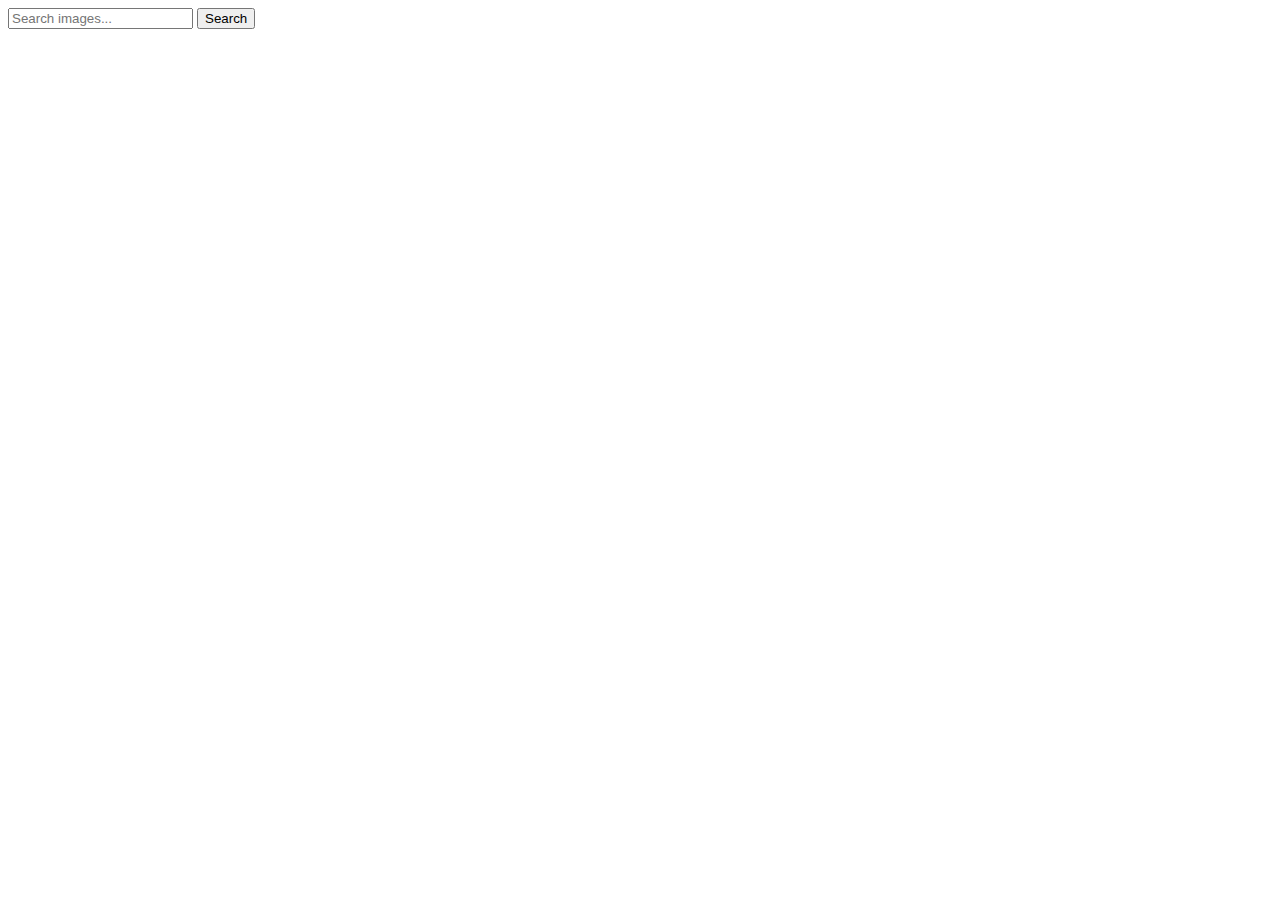
==== index.html @ d8dac078 "Deploying to gh-pages from @ KoluaGylchyk/goit-js-hw-11@dbd67c53adbc5e8fab3de2c2d46fc391ab06e57f 🚀" ====
<!DOCTYPE html>
<html lang="en">

<head>
  <meta charset="UTF-8" />
  <link rel="icon" type="image/svg+xml" href="/goit-js-hw-11/favicon.svg" />
  <meta name="viewport" content="width=device-width, initial-scale=1.0" />
  <title>HW-JS-11</title>
  
  <script type="module" crossorigin src="/goit-js-hw-11/commonHelpers.js"></script>
  <link rel="modulepreload" crossorigin href="/goit-js-hw-11/assets/vendor-46aac873.js">
  <link rel="stylesheet" href="/goit-js-hw-11/assets/vendor-eb6030bc.css">
  <link rel="stylesheet" href="/goit-js-hw-11/assets/index-18a73f14.css">
</head>

<body>
  <div class="container">
    <form id="form" class="form">
      <label>
        <input class="search-input" id="searchInput" type="text" placeholder="Search images..."
          name="searchInput" /></label>
      <button class="search-btn" type="submit">Search</button>
    </form>
    <span class="loader hide"></span>
    <ul class="gallery" id="gallery"></ul>
  </div>
  
</body>

</html>
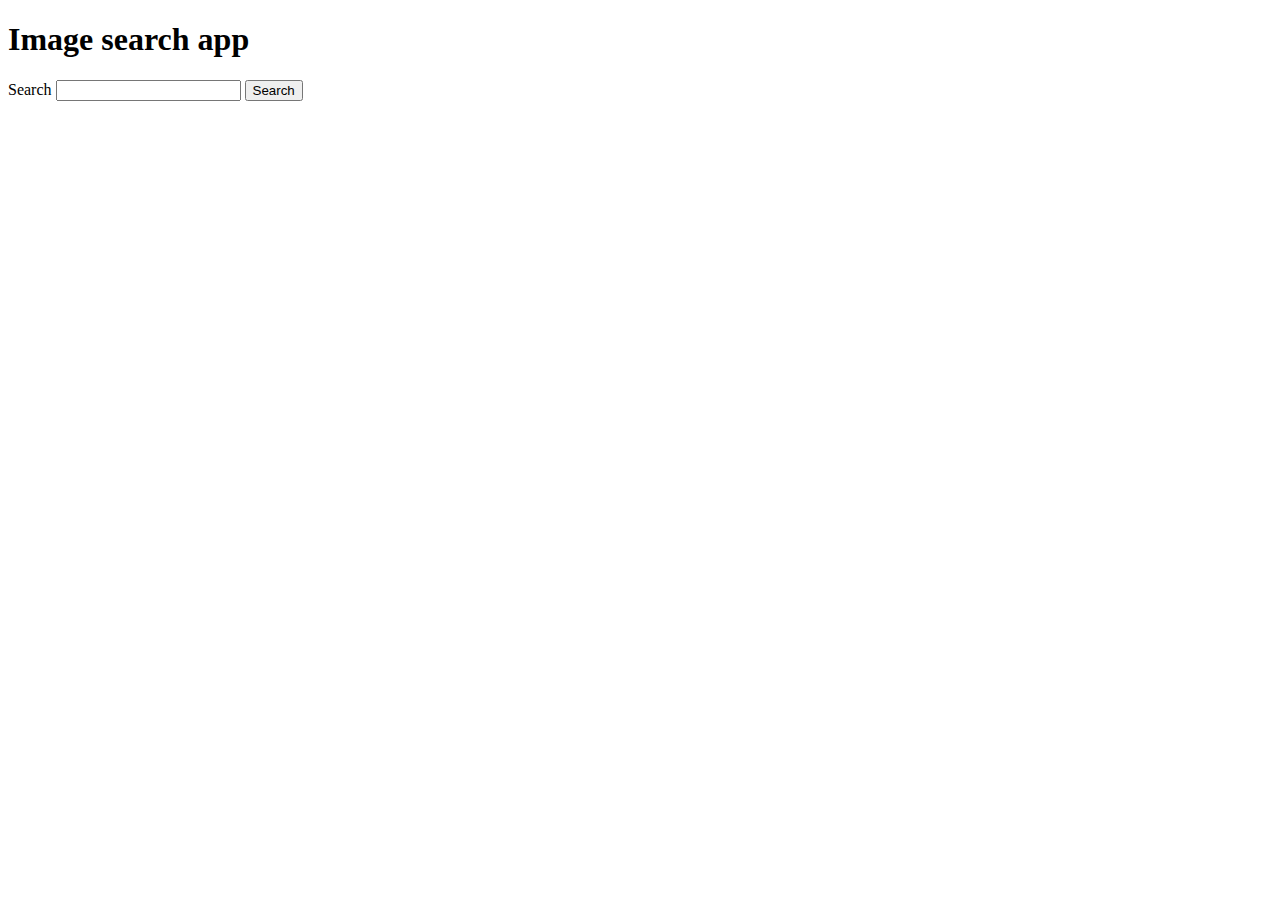
==== commit 50449c8f: "Deploying to gh-pages from @ KoluaGylchyk/goit-js-hw-11@20e00084e5f1ed09d55b843202d996de0be12046 🚀" ====
--- a/index.html
+++ b/index.html
@@ -1,30 +1,31 @@
 <!DOCTYPE html>
 <html lang="en">
+  <head>
+    <meta charset="UTF-8" />
+    <link rel="icon" type="image/svg+xml" href="/goit-js-hw-11/favicon.svg" />
+    <meta name="viewport" content="width=device-width, initial-scale=1.0" />
+    <title>Vanilla App Template</title>
+    
+    <script type="module" crossorigin src="/goit-js-hw-11/commonHelpers.js"></script>
+    <link rel="modulepreload" crossorigin href="/goit-js-hw-11/assets/vendor-46aac873.js">
+    <link rel="stylesheet" href="/goit-js-hw-11/assets/vendor-eb6030bc.css">
+    <link rel="stylesheet" href="/goit-js-hw-11/assets/index-0969e961.css">
+  </head>
+  <body>
+    <h1>Image search app</h1>
 
-<head>
-  <meta charset="UTF-8" />
-  <link rel="icon" type="image/svg+xml" href="/goit-js-hw-11/favicon.svg" />
-  <meta name="viewport" content="width=device-width, initial-scale=1.0" />
-  <title>HW-JS-11</title>
-  
-  <script type="module" crossorigin src="/goit-js-hw-11/commonHelpers.js"></script>
-  <link rel="modulepreload" crossorigin href="/goit-js-hw-11/assets/vendor-46aac873.js">
-  <link rel="stylesheet" href="/goit-js-hw-11/assets/vendor-eb6030bc.css">
-  <link rel="stylesheet" href="/goit-js-hw-11/assets/index-18a73f14.css">
-</head>
+    <form id="form">
+      <label for="search-input">Search</label>
+      <input type="text" id="search-input" required />
+      <button class="button" type="submit" id="search-button">Search</button>
+    </form>
 
-<body>
-  <div class="container">
-    <form id="form" class="form">
-      <label>
-        <input class="search-input" id="searchInput" type="text" placeholder="Search images..."
-          name="searchInput" /></label>
-      <button class="search-btn" type="submit">Search</button>
-    </form>
-    <span class="loader hide"></span>
-    <ul class="gallery" id="gallery"></ul>
-  </div>
-  
-</body>
+    <div id="loader" style="display: none">Loading...</div>
 
-</html>+    <div id="gallery">
+      <ul class="gallery"></ul>
+    </div>
+
+    
+  </body>
+</html>
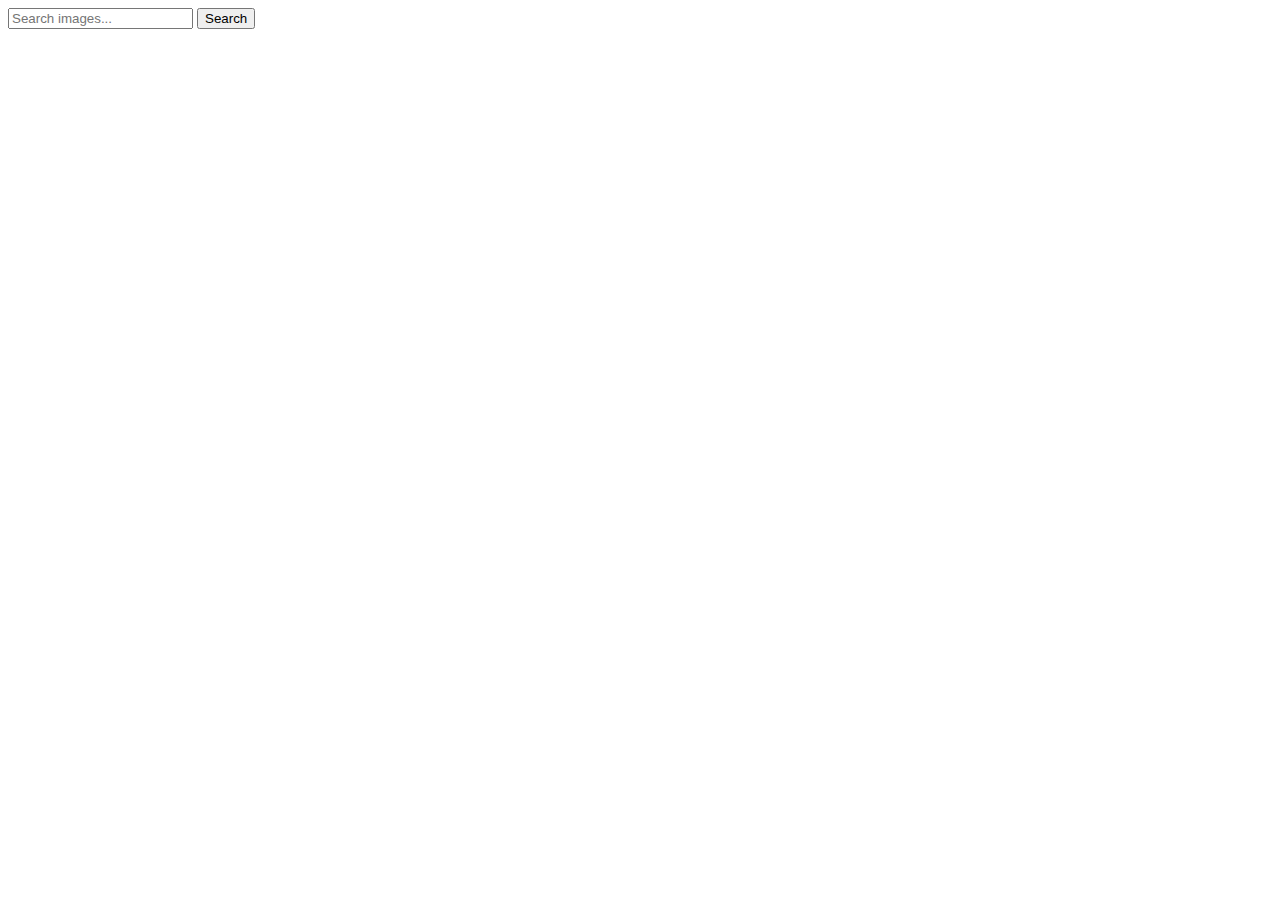
==== commit 7a2da55c: "Deploying to gh-pages from @ KoluaGylchyk/goit-js-hw-11@2ad7445902e8f093c74da0c06789e16fdcf13b1c 🚀" ====
--- a/index.html
+++ b/index.html
@@ -1,31 +1,30 @@
 <!DOCTYPE html>
 <html lang="en">
-  <head>
-    <meta charset="UTF-8" />
-    <link rel="icon" type="image/svg+xml" href="/goit-js-hw-11/favicon.svg" />
-    <meta name="viewport" content="width=device-width, initial-scale=1.0" />
-    <title>Vanilla App Template</title>
-    
-    <script type="module" crossorigin src="/goit-js-hw-11/commonHelpers.js"></script>
-    <link rel="modulepreload" crossorigin href="/goit-js-hw-11/assets/vendor-46aac873.js">
-    <link rel="stylesheet" href="/goit-js-hw-11/assets/vendor-eb6030bc.css">
-    <link rel="stylesheet" href="/goit-js-hw-11/assets/index-0969e961.css">
-  </head>
-  <body>
-    <h1>Image search app</h1>
 
-    <form id="form">
-      <label for="search-input">Search</label>
-      <input type="text" id="search-input" required />
-      <button class="button" type="submit" id="search-button">Search</button>
+<head>
+  <meta charset="UTF-8" />
+  <link rel="icon" type="image/svg+xml" href="/goit-js-hw-11/favicon.svg" />
+  <meta name="viewport" content="width=device-width, initial-scale=1.0" />
+  <title>HW-JS-11</title>
+  
+  <script type="module" crossorigin src="/goit-js-hw-11/commonHelpers.js"></script>
+  <link rel="modulepreload" crossorigin href="/goit-js-hw-11/assets/vendor-bad0427b.js">
+  <link rel="stylesheet" href="/goit-js-hw-11/assets/vendor-eb6030bc.css">
+  <link rel="stylesheet" href="/goit-js-hw-11/assets/index-cc7885b2.css">
+</head>
+
+<body>
+  <div class="container">
+    <form id="form" class="form">
+      <label>
+        <input class="search-input" id="searchInput" type="text" placeholder="Search images..."
+          name="searchInput" /></label>
+      <button class="search-btn" type="submit">Search</button>
     </form>
+    <span class="loader hide"></span>
+    <ul class="gallery" id="gallery"></ul>
+  </div>
+  
+</body>
 
-    <div id="loader" style="display: none">Loading...</div>
-
-    <div id="gallery">
-      <ul class="gallery"></ul>
-    </div>
-
-    
-  </body>
-</html>
+</html>